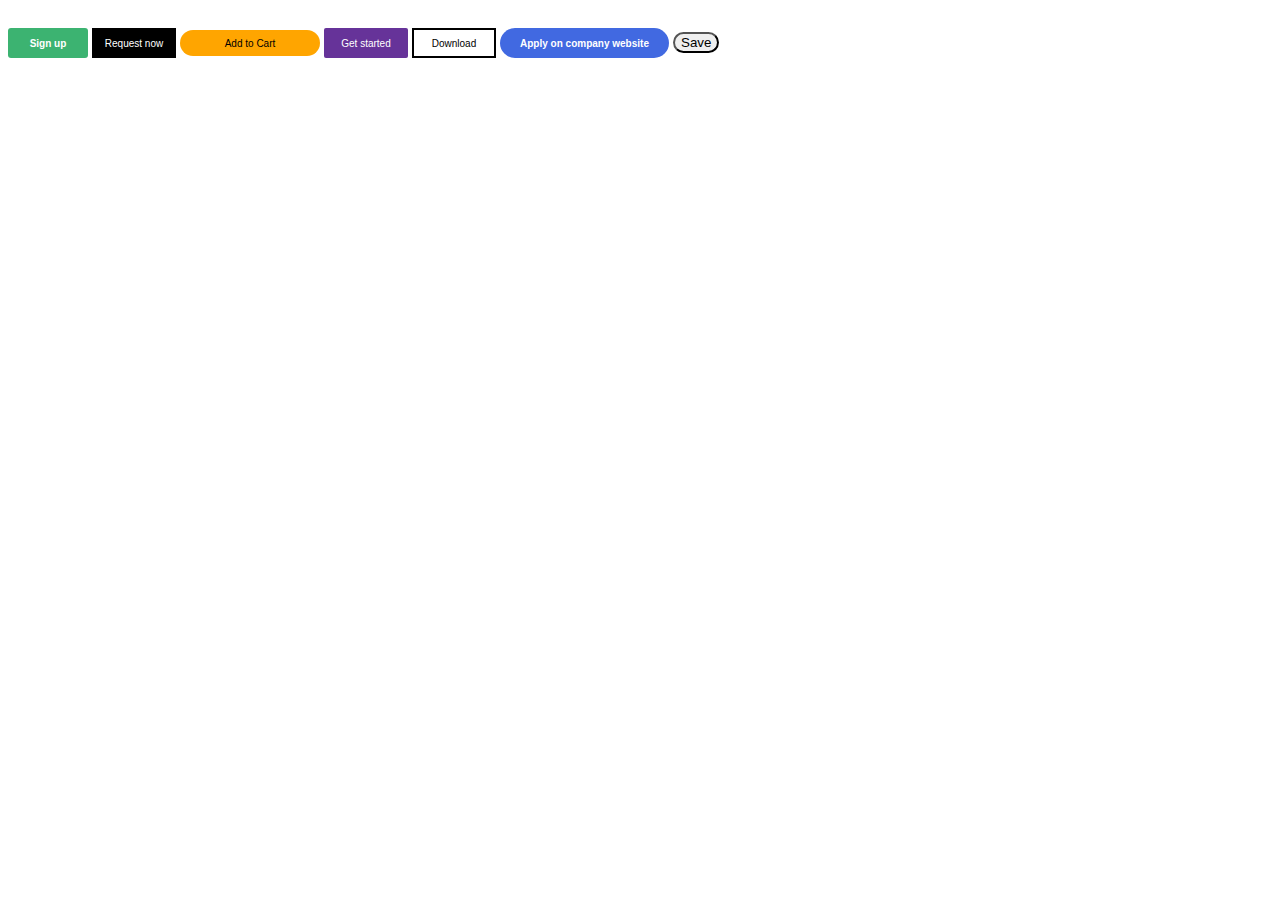
==== index.html @ 0b71d82b "update index.html" ====
<!DOCTYPE html>
<html>
<head>
  <meta charset="UTF-8">
  <meta name="viewport" content="width=device-width, initial-scale=1">
	<title>Snake Game</title>
	<link rel="stylesheet" href="style.css">
</head>
<body>
  <button id="s"> Sign up</button>
  <button id="R"> Request now</button>
  <button id="A"> Add to Cart</button>
  <button id="G">Get started</button>
  <button id="D"> Download</button>
  <button id="Ap" class="border-16"> Apply on company website</button>
  <button id="S1"class=" border-16"> Save</button>
  <div></div
  test
  paeviz
  fatehrh
</body>
</html>
---- style.css ----
#s{color:white; background: mediumseagreen; border-radius: 3px; border: none;
  height: 30px; width: 80px; font-weight:bold; font-size:10px; trasition:0.2s;}
  #R{background: black; 
  color: white;  height: 30px; width:84px;
border: none; font-size: 10px; transition: 0.2s;
}
#s:active{color: yellow;}
#R:hover{opacity: 0.5;}
#A{color: black;  background: orange;
border-radius: 15px;  height:26px;
width:140px; border:none;
  font-size:10px;
}
#A:hover{background-color: burlywood}
#G{color: white; background: rebeccapurple;
border:none; font-size: 10px; width:84px;
  height:30px; border-radius: 2px;
  margin-top:20px; transition: 0.5s;
}
#G:active{background-color: hotpink;}
#D{color:black; background:white;
font-size: 10px;
height: 30px; width:84px; border-style:solid;
}
#D:hover{box-shadow: 5px 5px 10px black;}
#Ap{color:white; background: royalblue;
font-size: 10px;
height:30px; width: 169px; border: none;
font-weight:bold;}
#Ap:active
#S1{color: midnightblue;}
#S1:hover{background-color: royalblue }
#S1:hover{color: white;}
.border-16{ border-radius: 15px
  
}
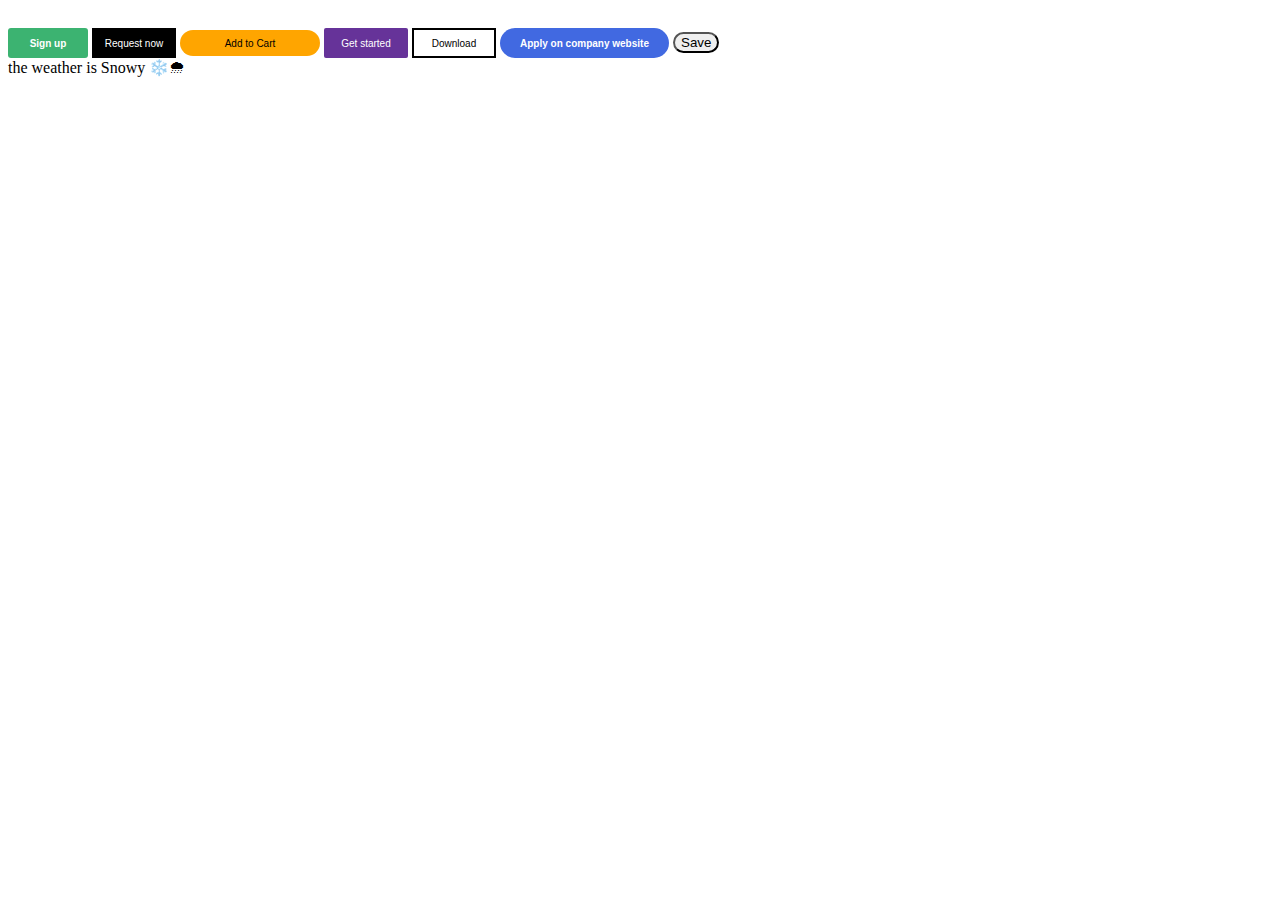
==== commit f1f6ba73: "update" ====
--- a/index.html
+++ b/index.html
@@ -15,8 +15,6 @@
   <button id="Ap" class="border-16"> Apply on company website</button>
   <button id="S1"class=" border-16"> Save</button>
   <div></div
-  test
-  paeviz
-  fatehrh
+<p>the weather is Snowy ❄️🌨</p>
 </body>
 </html>--- a/style.css
+++ b/style.css
@@ -33,4 +33,6 @@
 #S1:hover{color: white;}
 .border-16{ border-radius: 15px
   
-}+}
+p{color: royalblue;
+font-size:30px;}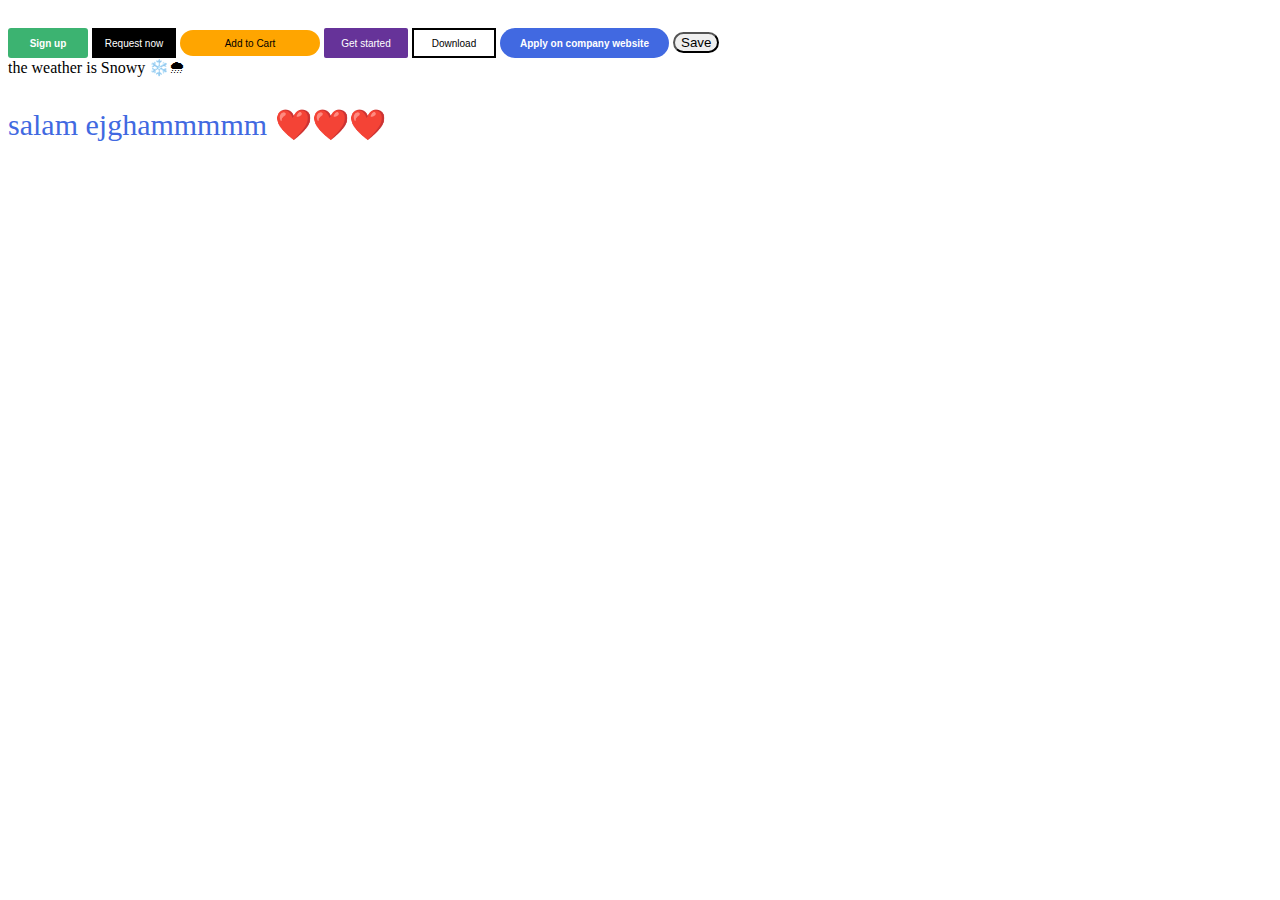
==== commit 910e08e1: "update index.html" ====
--- a/index.html
+++ b/index.html
@@ -16,5 +16,6 @@
   <button id="S1"class=" border-16"> Save</button>
   <div></div
 <p>the weather is Snowy ❄️🌨</p>
+<p>salam ejghammmmm ❤️❤️❤️</p>
 </body>
 </html>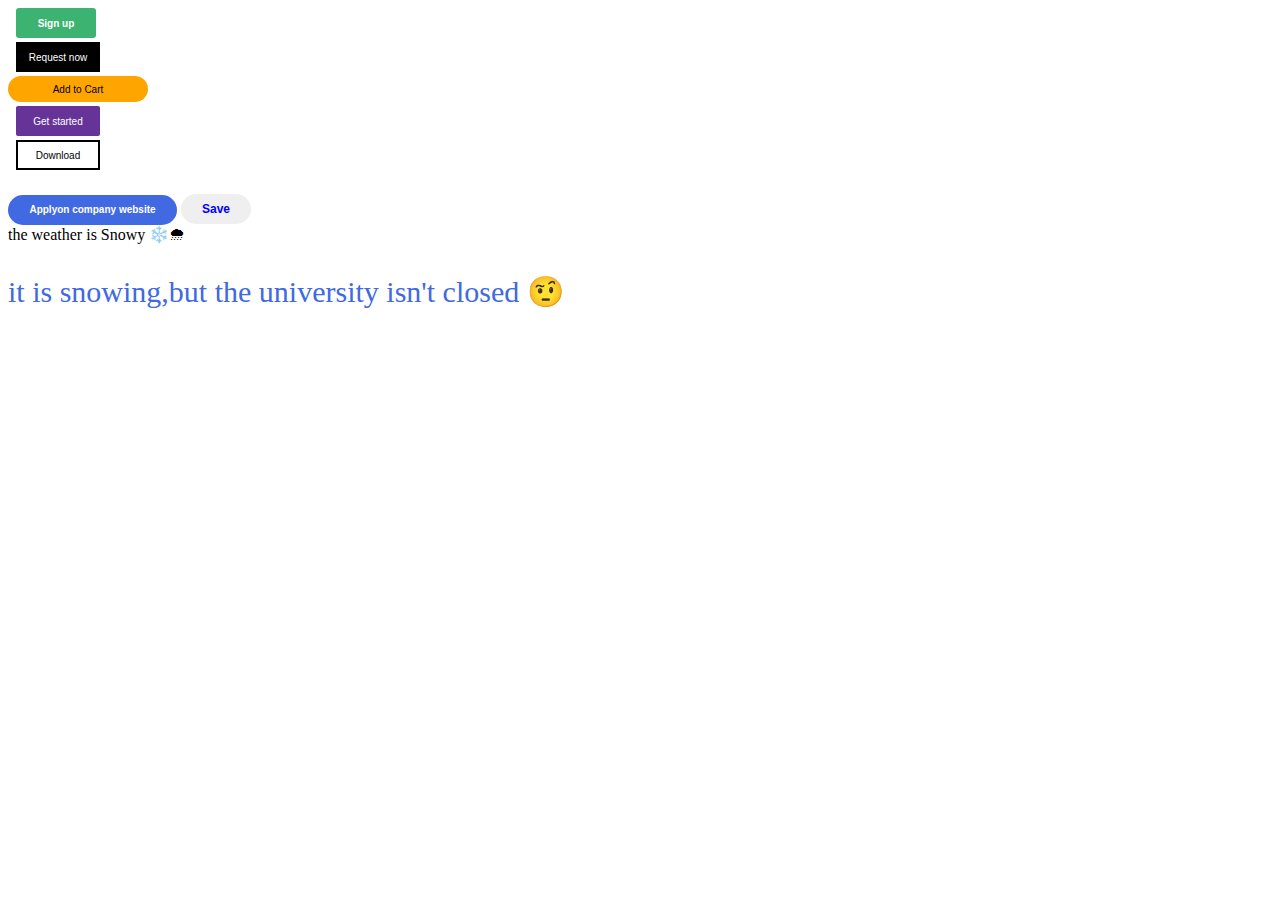
==== commit 0a23aa22: "update" ====
--- a/index.html
+++ b/index.html
@@ -12,10 +12,16 @@
   <button id="A"> Add to Cart</button>
   <button id="G">Get started</button>
   <button id="D"> Download</button>
-  <button id="Ap" class="border-16"> Apply on company website</button>
-  <button id="S1"class=" border-16"> Save</button>
-  <div></div
+  
+  <div> 
+  <button id="Ap" class="border-16"> Applyon company website</button>
+  <button id="save" class=" border-16"> Save</button>
+  </div
 <p>the weather is Snowy ❄️🌨</p>
-<p>salam ejghammmmm ❤️❤️❤️</p>
+<div id="di">
+</div>
+<p>
+  it is snowing,but the university isn't closed 🤨
+</p>
 </body>
 </html>--- a/style.css
+++ b/style.css
@@ -1,5 +1,5 @@
 #s{color:white; background: mediumseagreen; border-radius: 3px; border: none;
-  height: 30px; width: 80px; font-weight:bold; font-size:10px; trasition:0.2s;}
+  height: 30px; width:80px; font-weight:bold; font-size:10px; trasition:0.2s;}
   #R{background: black; 
   color: white;  height: 30px; width:84px;
 border: none; font-size: 10px; transition: 0.2s;
@@ -26,13 +26,29 @@
 #Ap{color:white; background: royalblue;
 font-size: 10px;
 height:30px; width: 169px; border: none;
-font-weight:bold;}
+font-weight:bold; border-radius:16px;}
 #Ap:active
-#S1{color: midnightblue;}
-#S1:hover{background-color: royalblue }
-#S1:hover{color: white;}
 .border-16{ border-radius: 15px
   
 }
 p{color: royalblue;
-font-size:30px;}+font-size:30px;}
+#save{color:blue; border:none;
+  font-size: 12px; height:30px; width: 70px;
+  margin-top: 20px;
+  font-weight:bold; border-radius: 16px;
+}
+#save:hover{background-color: mediumblue;
+  color:white;
+}
+#s, #R, #G, #D {
+  display: block;
+  margin: 4px 8px;
+}
+
+#di{
+  display: block;
+}
+span{
+  display: block;
+}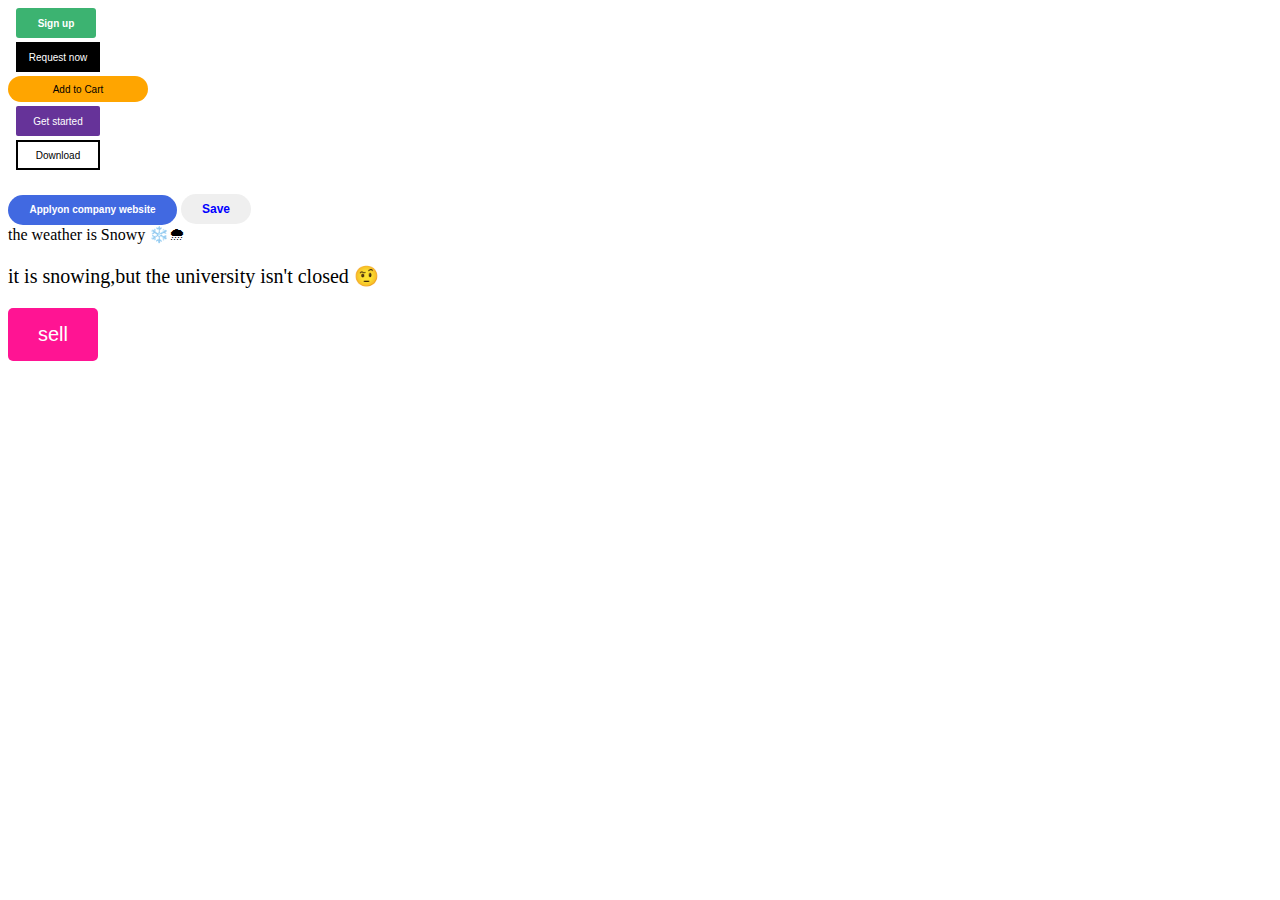
==== commit dd7398fa: "update" ====
--- a/index.html
+++ b/index.html
@@ -23,5 +23,8 @@
 <p>
   it is snowing,but the university isn't closed 🤨
 </p>
+<button class="sell-btn"> 
+sell
+</button>
 </body>
 </html>--- a/style.css
+++ b/style.css
@@ -1,5 +1,7 @@
 #s{color:white; background: mediumseagreen; border-radius: 3px; border: none;
-  height: 30px; width:80px; font-weight:bold; font-size:10px; trasition:0.2s;}
+  height: 30px; width:80px; font-weight:bold; font-size:10px; trasition:0.2s;
+  margin-top: 20px;
+}
   #R{background: black; 
   color: white;  height: 30px; width:84px;
 border: none; font-size: 10px; transition: 0.2s;
@@ -51,4 +53,18 @@
 }
 span{
   display: block;
+}
+p{ color:black; font-size: 20px;}
+.sell-btn {
+    background-color: deeppink;
+    color: white;
+    padding: 15px 30px;
+    border: none;
+    font-size: 20px;
+    transition: transform 0.3s ease-in-out;
+    border-radius: 5px;
+}
+
+.sell-btn:hover {
+    transform: rotate(360deg);
 }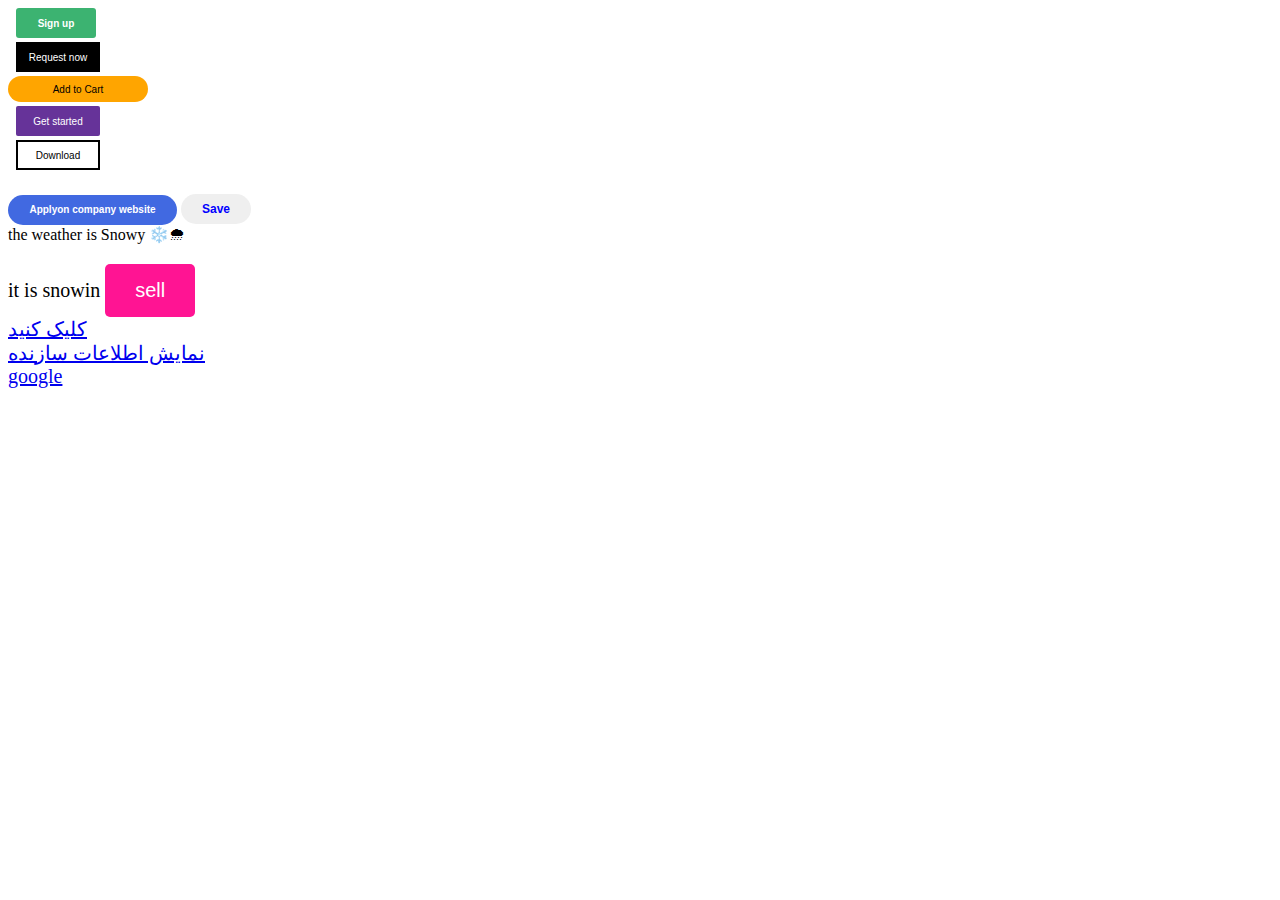
==== commit 007890f5: "update" ====
--- a/index.html
+++ b/index.html
@@ -21,10 +21,20 @@
 <div id="di">
 </div>
 <p>
-  it is snowing,but the university isn't closed 🤨
-</p>
+  it is snowin
 <button class="sell-btn"> 
 sell
 </button>
+<br>
+
+<a href="coding.html">  کلیک کنید</a>
+
+<br>
+
+<a href="pages/codingB.html">نمایش اطلاعات سازنده </a>
+<br>
+
+<a href=" https://www.google.com" target="_blank">google</a>
 </body>
+
 </html>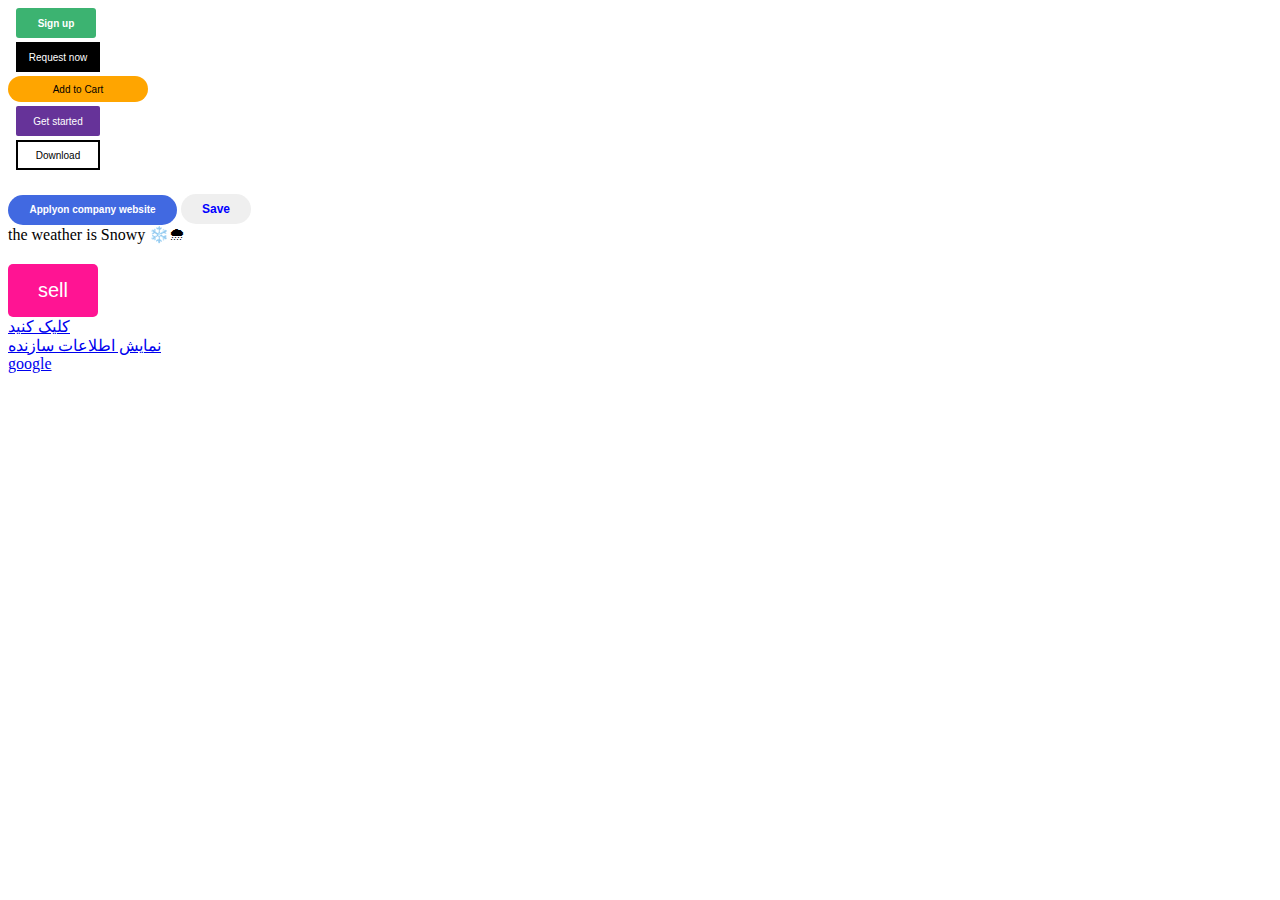
==== commit 915a5217: "update index.html" ====
--- a/index.html
+++ b/index.html
@@ -20,8 +20,7 @@
 <p>the weather is Snowy ❄️🌨</p>
 <div id="di">
 </div>
-<p>
-  it is snowin
+
 <button class="sell-btn"> 
 sell
 </button>
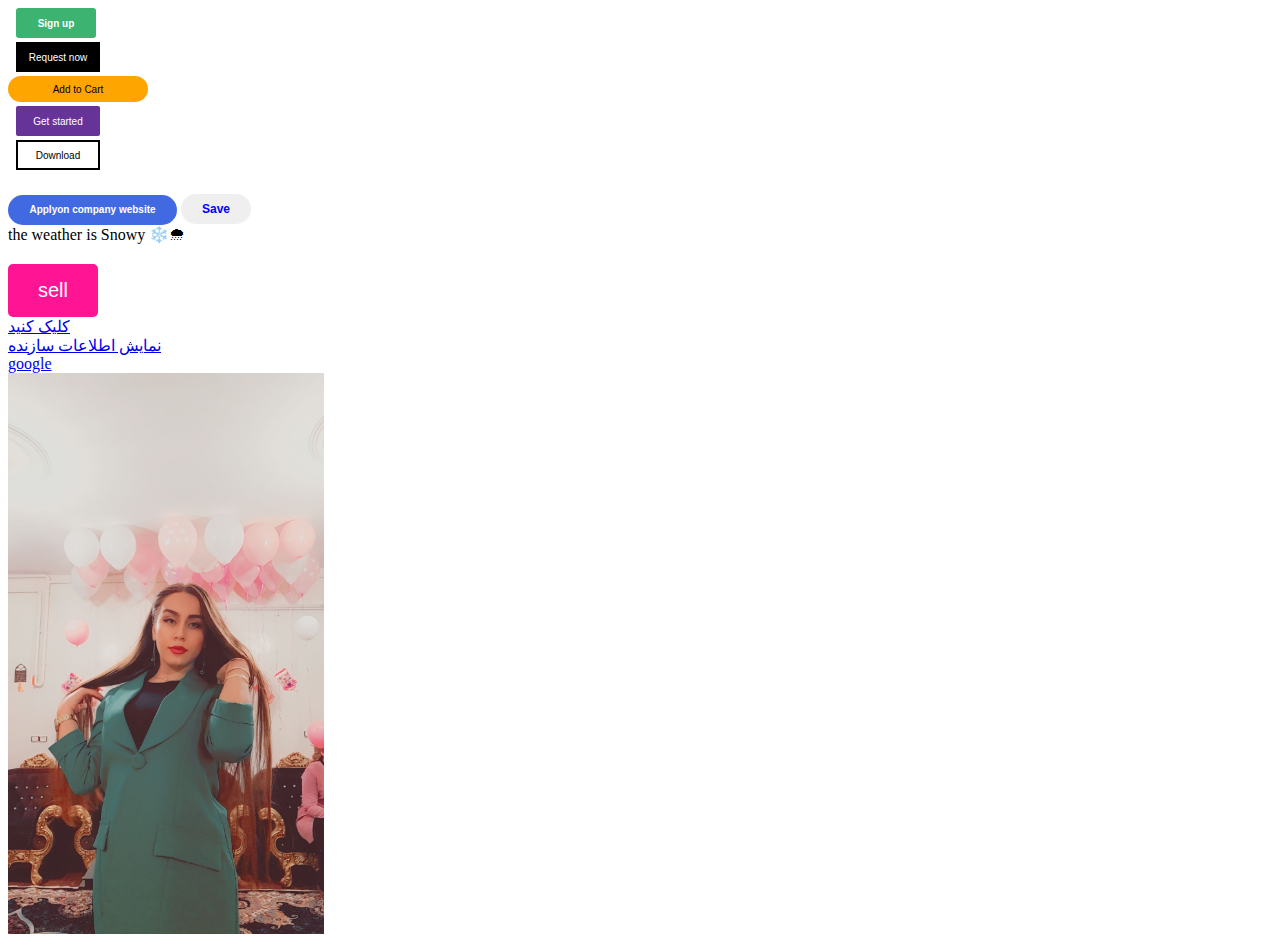
==== commit 175f1f1a: "update" ====
--- a/index.html
+++ b/index.html
@@ -34,6 +34,10 @@
 <br>
 
 <a href=" https://www.google.com" target="_blank">google</a>
+<br>
+<a href="/pages/codingB.html">
+  <img src="/images/1731624220888.jpg" alt="my picture" width="25%"></a>
+
 </body>
 
 </html>